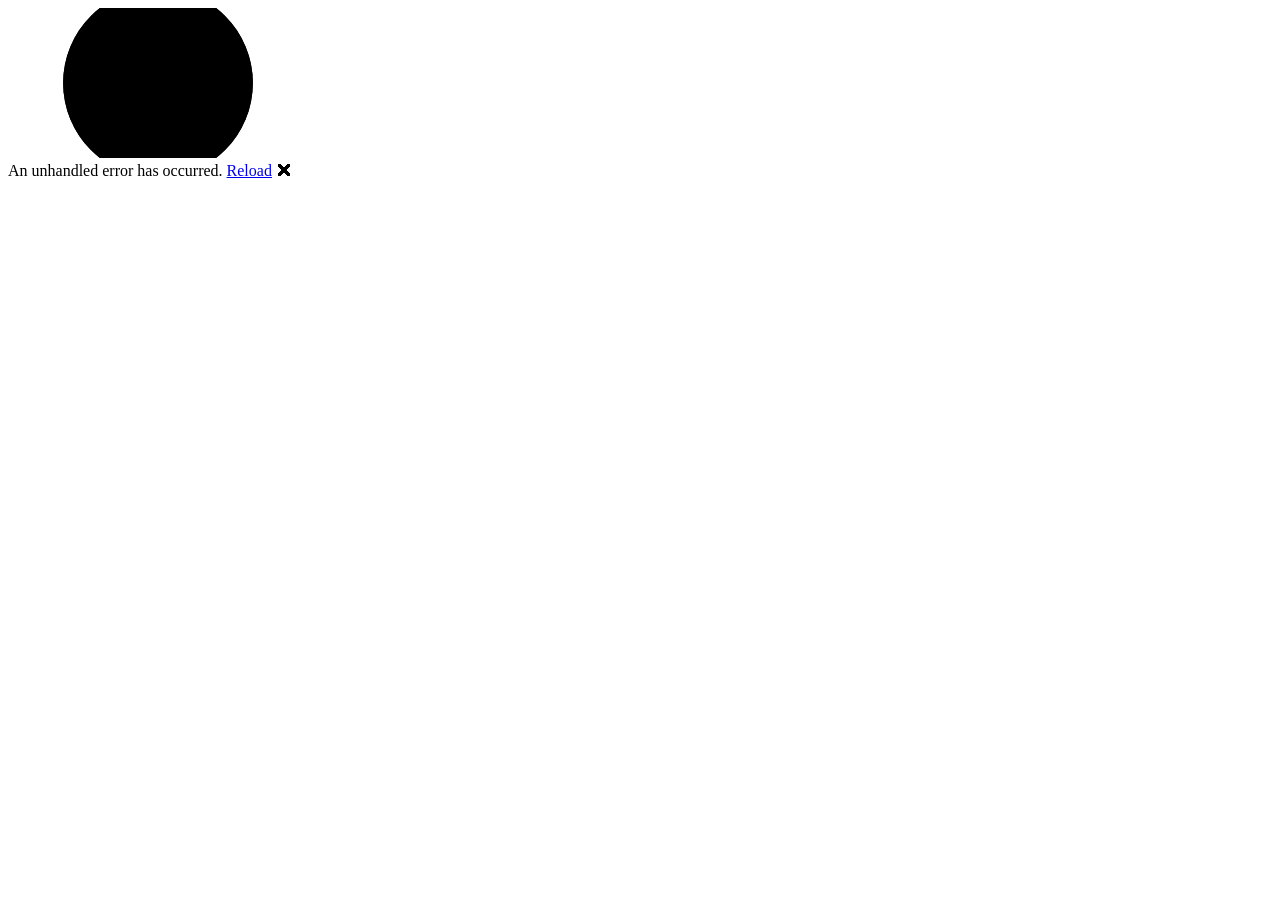
==== src/D20Tek.Arcade.Web/wwwroot/index.html @ fb459bc6 "Create initial project layout for Blazor Arcade." ====
<!DOCTYPE html>
<html lang="en">

<head>
    <meta charset="utf-8" />
    <meta name="viewport" content="width=device-width, initial-scale=1.0" />
    <title>Blazor Arcade</title>
    <base href="/" />
    <link rel="stylesheet" href="lib/bootstrap/dist/css/bootstrap.min.css" />
    <link rel="stylesheet" href="css/app.css" />
    <link rel="icon" type="image/png" href="favicon.png" />
    <link href="D20Tek.Arcade.Web.styles.css" rel="stylesheet" />
    <link href="manifest.webmanifest" rel="manifest" />
    <link rel="apple-touch-icon" sizes="512x512" href="icon-512.png" />
    <link rel="apple-touch-icon" sizes="192x192" href="icon-192.png" />
</head>

<body>
    <div id="app">
        <svg class="loading-progress">
            <circle r="40%" cx="50%" cy="50%" />
            <circle r="40%" cx="50%" cy="50%" />
        </svg>
        <div class="loading-progress-text"></div>
    </div>

    <div id="blazor-error-ui">
        An unhandled error has occurred.
        <a href="." class="reload">Reload</a>
        <span class="dismiss">🗙</span>
    </div>
    <script src="_framework/blazor.webassembly.js"></script>
    <script>navigator.serviceWorker.register('service-worker.js');</script>
</body>

</html>
---- src/D20Tek.Arcade.Web/wwwroot/css/app.css ----
html, body {
    font-family: 'Helvetica Neue', Helvetica, Arial, sans-serif;
}

h1:focus {
    outline: none;
}

a, .btn-link {
    color: #0071c1;
}

.btn-primary {
    color: #fff;
    background-color: #1b6ec2;
    border-color: #1861ac;
}

.btn:focus, .btn:active:focus, .btn-link.nav-link:focus, .form-control:focus, .form-check-input:focus {
  box-shadow: 0 0 0 0.1rem white, 0 0 0 0.25rem #258cfb;
}

.content {
    padding-top: 1.1rem;
}

.valid.modified:not([type=checkbox]) {
    outline: 1px solid #26b050;
}

.invalid {
    outline: 1px solid red;
}

.validation-message {
    color: red;
}

#blazor-error-ui {
    color-scheme: light only;
    background: lightyellow;
    bottom: 0;
    box-shadow: 0 -1px 2px rgba(0, 0, 0, 0.2);
    box-sizing: border-box;
    display: none;
    left: 0;
    padding: 0.6rem 1.25rem 0.7rem 1.25rem;
    position: fixed;
    width: 100%;
    z-index: 1000;
}

    #blazor-error-ui .dismiss {
        cursor: pointer;
        position: absolute;
        right: 0.75rem;
        top: 0.5rem;
    }

.blazor-error-boundary {
    background: url([data-uri]) no-repeat 1rem/1.8rem, #b32121;
    padding: 1rem 1rem 1rem 3.7rem;
    color: white;
}

    .blazor-error-boundary::after {
        content: "An error has occurred."
    }

.loading-progress {
    position: relative;
    display: block;
    width: 8rem;
    height: 8rem;
    margin: 20vh auto 1rem auto;
}

    .loading-progress circle {
        fill: none;
        stroke: #e0e0e0;
        stroke-width: 0.6rem;
        transform-origin: 50% 50%;
        transform: rotate(-90deg);
    }

        .loading-progress circle:last-child {
            stroke: #1b6ec2;
            stroke-dasharray: calc(3.141 * var(--blazor-load-percentage, 0%) * 0.8), 500%;
            transition: stroke-dasharray 0.05s ease-in-out;
        }

.loading-progress-text {
    position: absolute;
    text-align: center;
    font-weight: bold;
    inset: calc(20vh + 3.25rem) 0 auto 0.2rem;
}

    .loading-progress-text:after {
        content: var(--blazor-load-percentage-text, "Loading");
    }

code {
    color: #c02d76;
}

.form-floating > .form-control-plaintext::placeholder, .form-floating > .form-control::placeholder {
    color: var(--bs-secondary-color);
    text-align: end;
}

.form-floating > .form-control-plaintext:focus::placeholder, .form-floating > .form-control:focus::placeholder {
    text-align: start;
}
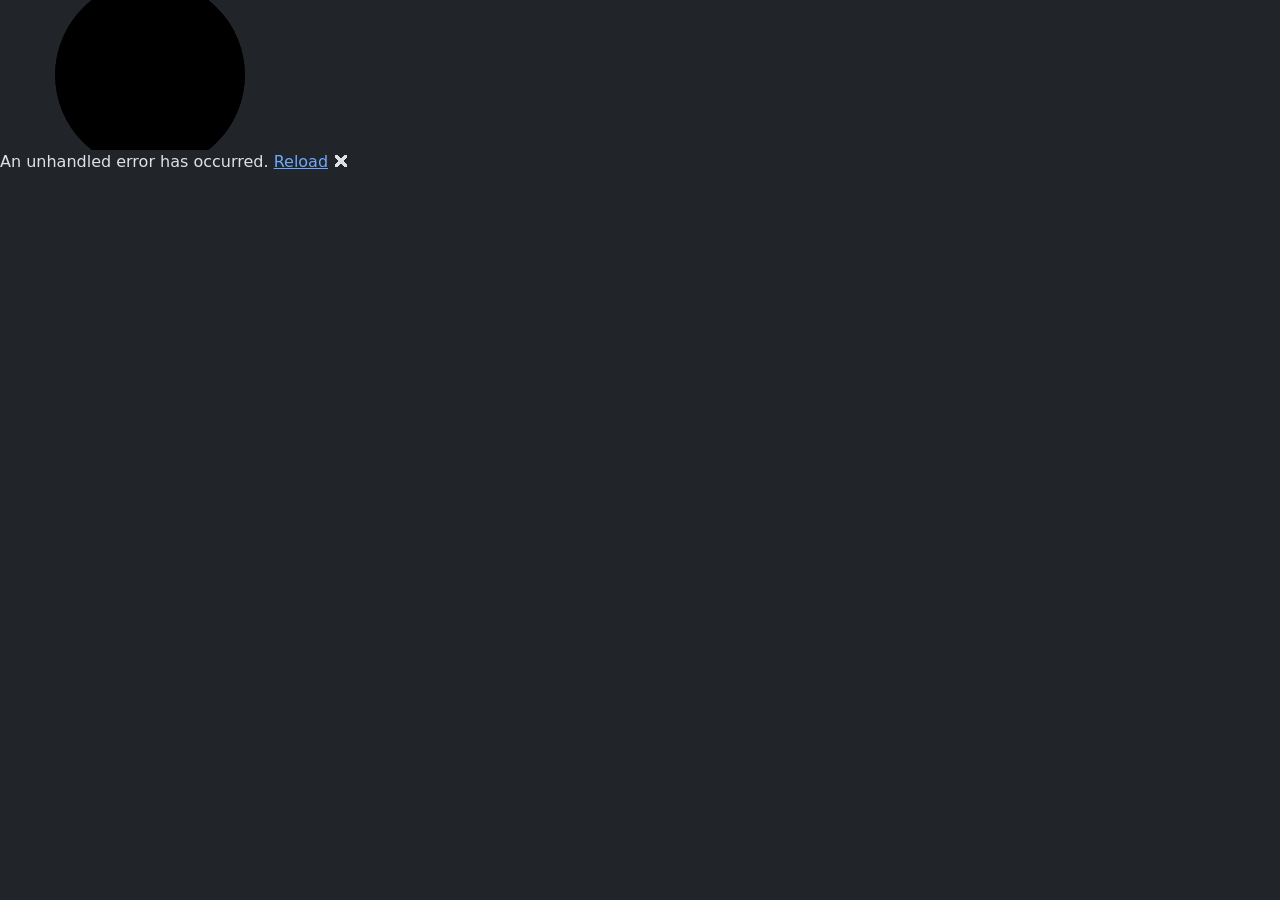
==== commit 53f65a8b: "Converted Arcade to always default to dark mode." ====
--- a/src/D20Tek.Arcade.Web/wwwroot/index.html
+++ b/src/D20Tek.Arcade.Web/wwwroot/index.html
@@ -1,12 +1,12 @@
 <!DOCTYPE html>
-<html lang="en">
+<html lang="en" data-bs-theme="dark">
 
 <head>
     <meta charset="utf-8" />
     <meta name="viewport" content="width=device-width, initial-scale=1.0" />
     <title>Blazor Arcade</title>
     <base href="/" />
-    <link rel="stylesheet" href="lib/bootstrap/dist/css/bootstrap.min.css" />
+    <link href="https://cdn.jsdelivr.net/npm/bootstrap@5.3.0/dist/css/bootstrap.min.css" rel="stylesheet" integrity="sha384-9ndCyUaIbzAi2FUVXJi0CjmCapSmO7SnpJef0486qhLnuZ2cdeRhO02iuK6FUUVM" crossorigin="anonymous">
     <link rel="stylesheet" href="css/app.css" />
     <link rel="icon" type="image/png" href="favicon.png" />
     <link href="D20Tek.Arcade.Web.styles.css" rel="stylesheet" />
@@ -30,6 +30,7 @@
         <span class="dismiss">🗙</span>
     </div>
     <script src="_framework/blazor.webassembly.js"></script>
+    <script src="https://cdn.jsdelivr.net/npm/bootstrap@5.3.0/dist/js/bootstrap.bundle.min.js"></script>
     <script>navigator.serviceWorker.register('service-worker.js');</script>
 </body>
 
